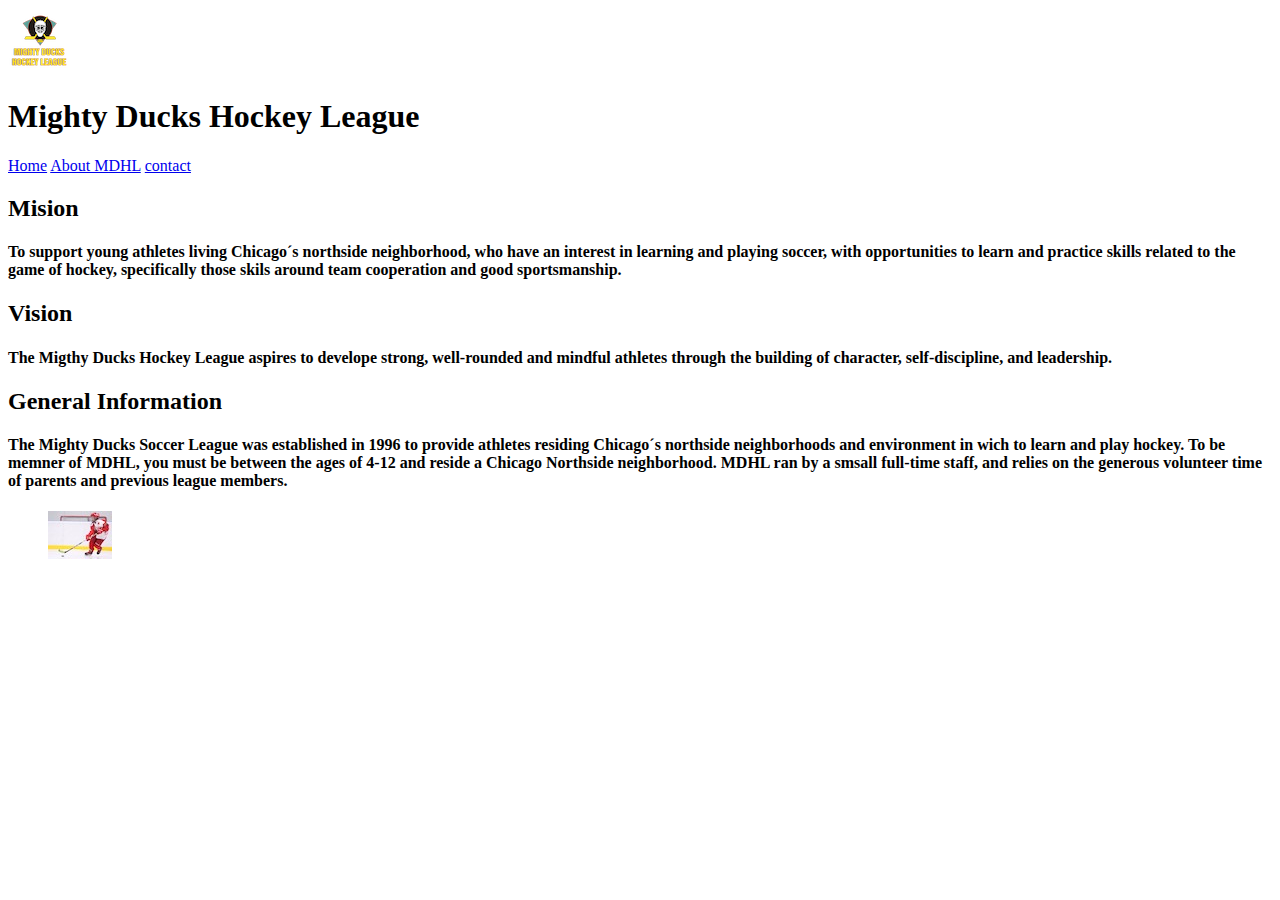
==== about.html @ 16a0219a "versionBasicaSinEstilos" ====
<!DOCTYPE html>
<html lang="en">
<head>
    <meta charset="UTF-8">
    <meta http-equiv="X-UA-Compatible" content="IE=edge">
    <meta name="viewport" content="width=device-width, initial-scale=1.0">
    <title>task1</title>
</head>
    <body>
        <header>
            <img src="./Logo.png" alt="MDHL Logo">
            <h1>Mighty Ducks Hockey League</h1>
            <nav>
                <a href="./index.html">Home</a>
                <a href="./about.html">About MDHL</a>
                <a href="./contact.html">contact</a>
            </nav>
        </header>
        
        <main>
            <section>
            <h2>Mision</h2>
                <article>
                    <h4>To support young athletes living Chicago´s northside neighborhood, who have an interest in learning and playing soccer, with opportunities to learn and practice skills related to the game of hockey, specifically those skils around team cooperation and good sportsmanship.</h4>
                </article>
            </section>
            <section>
                <h2>Vision</h2>
                    <article>
                        <h4>The Migthy Ducks Hockey League aspires to develope strong, well-rounded and mindful athletes through the building of character, self-discipline, and leadership.</h4>
                    </article>
            </section>
            <section>
                    <h2>General Information</h2>
                        <article>
                            <h4>The Mighty Ducks Soccer League was established in 1996 to provide athletes residing Chicago´s northside neighborhoods and environment in wich to learn and play hockey. To be memner of MDHL, you must be between the ages of 4-12 and reside a Chicago Northside neighborhood. MDHL ran by a smsall full-time staff, and relies on the generous volunteer time of parents and previous league members.</h4>
                        </article>
            </section>
            <aside>
               <figure> <img src="./hockey_2.jpg" alt="hockey Image 2"> </figure>
            </aside>
        </main>
    </body>
</html>
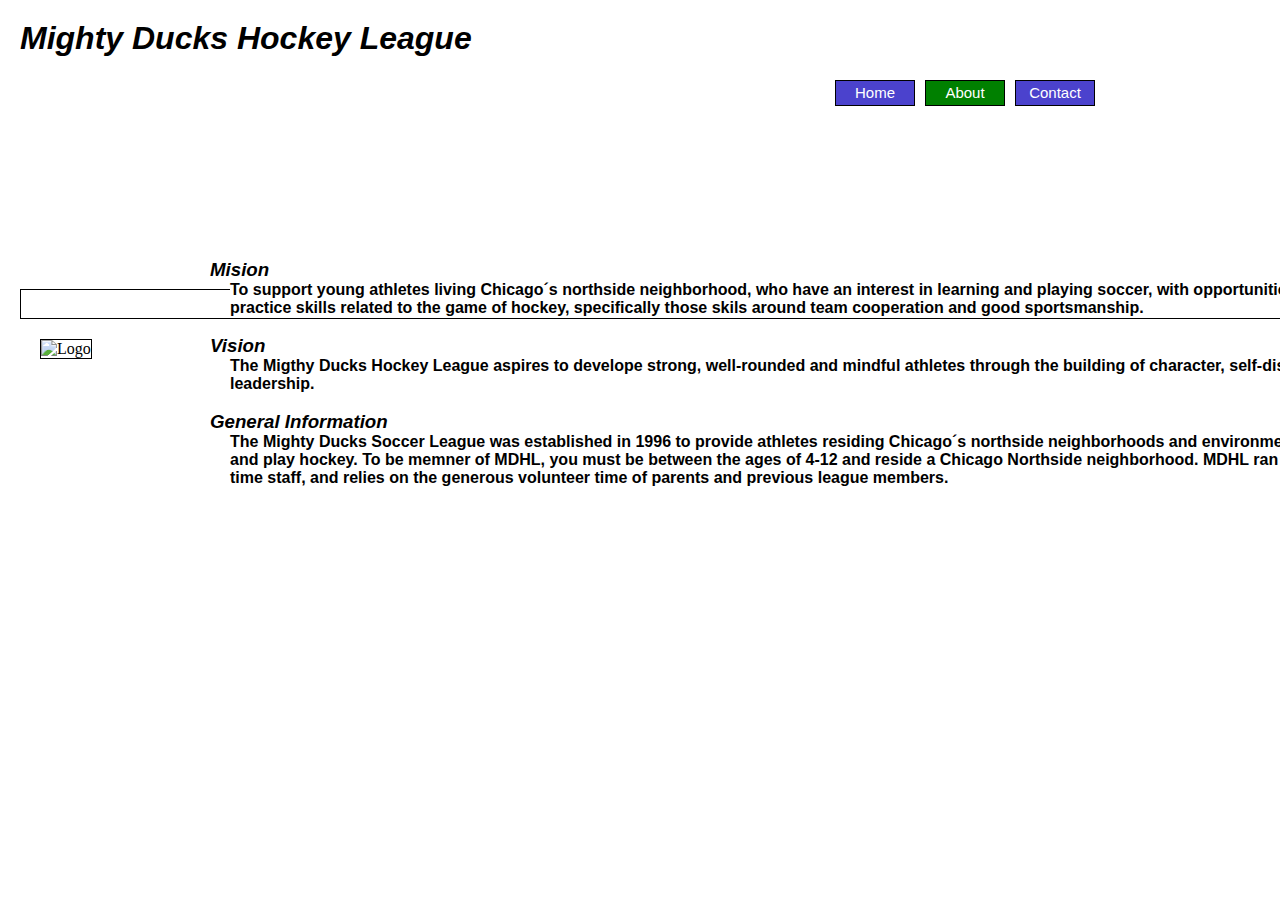
==== commit 580a700b: "modificaciones correccion" ====
--- a/about.html
+++ b/about.html
@@ -4,41 +4,39 @@
     <meta charset="UTF-8">
     <meta http-equiv="X-UA-Compatible" content="IE=edge">
     <meta name="viewport" content="width=device-width, initial-scale=1.0">
-    <title>task1</title>
+    <title>about</title>
+    <link rel="stylesheet" href="./styles.css">
+    <link rel="shortcut icon" href="./IMGs/Logo.png" type="Logo">
 </head>
     <body>
-        <header>
-            <img src="./Logo.png" alt="MDHL Logo">
+        <header>            
             <h1>Mighty Ducks Hockey League</h1>
+                      
             <nav>
                 <a href="./index.html">Home</a>
-                <a href="./about.html">About MDHL</a>
-                <a href="./contact.html">contact</a>
+                <a class="active" href="./about.html">About</a>
+                <a href="./contact.html">Contact</a>
             </nav>
+            <div id="banner"></div>  
+            <h2>About</h2>
         </header>
         
         <main>
-            <section>
-            <h2>Mision</h2>
-                <article>
+            <article>
+                <figure> 
+                    <img src="./IMGs/Logo_copy.png" alt="Logo"> 
+                </figure>
+                <p>
+                    <h3>Mision</h3>
                     <h4>To support young athletes living Chicago´s northside neighborhood, who have an interest in learning and playing soccer, with opportunities to learn and practice skills related to the game of hockey, specifically those skils around team cooperation and good sportsmanship.</h4>
-                </article>
-            </section>
-            <section>
-                <h2>Vision</h2>
-                    <article>
-                        <h4>The Migthy Ducks Hockey League aspires to develope strong, well-rounded and mindful athletes through the building of character, self-discipline, and leadership.</h4>
-                    </article>
-            </section>
-            <section>
-                    <h2>General Information</h2>
-                        <article>
-                            <h4>The Mighty Ducks Soccer League was established in 1996 to provide athletes residing Chicago´s northside neighborhoods and environment in wich to learn and play hockey. To be memner of MDHL, you must be between the ages of 4-12 and reside a Chicago Northside neighborhood. MDHL ran by a smsall full-time staff, and relies on the generous volunteer time of parents and previous league members.</h4>
-                        </article>
-            </section>
-            <aside>
-               <figure> <img src="./hockey_2.jpg" alt="hockey Image 2"> </figure>
-            </aside>
+                    <br>
+                    <h3>Vision</h3>
+                    <h4>The Migthy Ducks Hockey League aspires to develope strong, well-rounded and mindful athletes through the building of character, self-discipline, and leadership.</h4>
+                    <br>
+                    <h3>General Information</h3>
+                    <h4>The Mighty Ducks Soccer League was established in 1996 to provide athletes residing Chicago´s northside neighborhoods and environment in wich to learn and play hockey. To be memner of MDHL, you must be between the ages of 4-12 and reside a Chicago Northside neighborhood. MDHL ran by a smsall full-time staff, and relies on the generous volunteer time of parents and previous league members.</h4>
+                </p>
+            </article>
         </main>
     </body>
 </html>--- a/styles.css
+++ b/styles.css
@@ -0,0 +1,93 @@
+* {
+    margin: 0;
+    padding: 0;
+    box-sizing: border-box;
+    background-color: white;
+
+}
+
+h1{
+    margin: 20px 20px 0;
+    font-family:'Lucida Sans', Geneva, Verdana, sans-serif;
+    font-style: italic;
+}
+
+h2{
+    background-color: rgb(255, 255, 255);
+    border: solid 1px;
+    width: 100%;
+    height: 30px;
+    font-family:'Lucida Sans', 'Lucida Grande', 'Lucida Sans Unicode', Geneva, Verdana, sans-serif;
+    font-size: 20px;
+    text-align: center;
+    position: relative;
+    margin: 0 20px;
+}
+
+img {
+    max-width: 100px;
+    border: solid black 1px;
+}
+
+article {
+    margin: 0 20px;
+}
+
+h3 {
+    position: relative;
+    left: 170px;
+    bottom: 100px;
+    font-style: italic;
+    font-family: 'Lucida Sans', 'Lucida Grande', 'Lucida Sans Unicode', Geneva, Verdana, sans-serif;
+}
+
+h4 {
+    position: relative;
+    left: 190px;
+    bottom: 100px;
+    font-family: 'Lucida Sans', 'Lucida Sans Unicode', Geneva, Verdana, sans-serif;
+}
+
+main {
+    position: relative;
+    margin: 20px;
+}
+
+nav {    
+    position: relative;
+    left: 65%;
+    top: 20px;
+    background: none;
+    z-index: 1;
+}
+
+nav a {
+    position: relative;
+    border: solid black 1px;
+    display: inline-block;
+    font-family: 'Lucida Sans', 'Lucida Grande', 'Lucida Sans Unicode', Geneva, Verdana, sans-serif;
+    font-size: 15px;
+    color: white;
+    background-color: rgb(75, 66, 205);
+    text-decoration: none;
+    text-align: center;
+    padding: 3px;
+    margin: 3px;
+    width: 80px;
+    height: 26px;
+}
+
+#banner{
+    background-image:url(./IMGs/design1_image2.jpg);
+    background-size: cover;
+    width: 100%;
+    height: 200px;
+    position: relative;
+    margin: 0 20px;
+}
+
+.active {
+    background-color: green;
+}
+
+
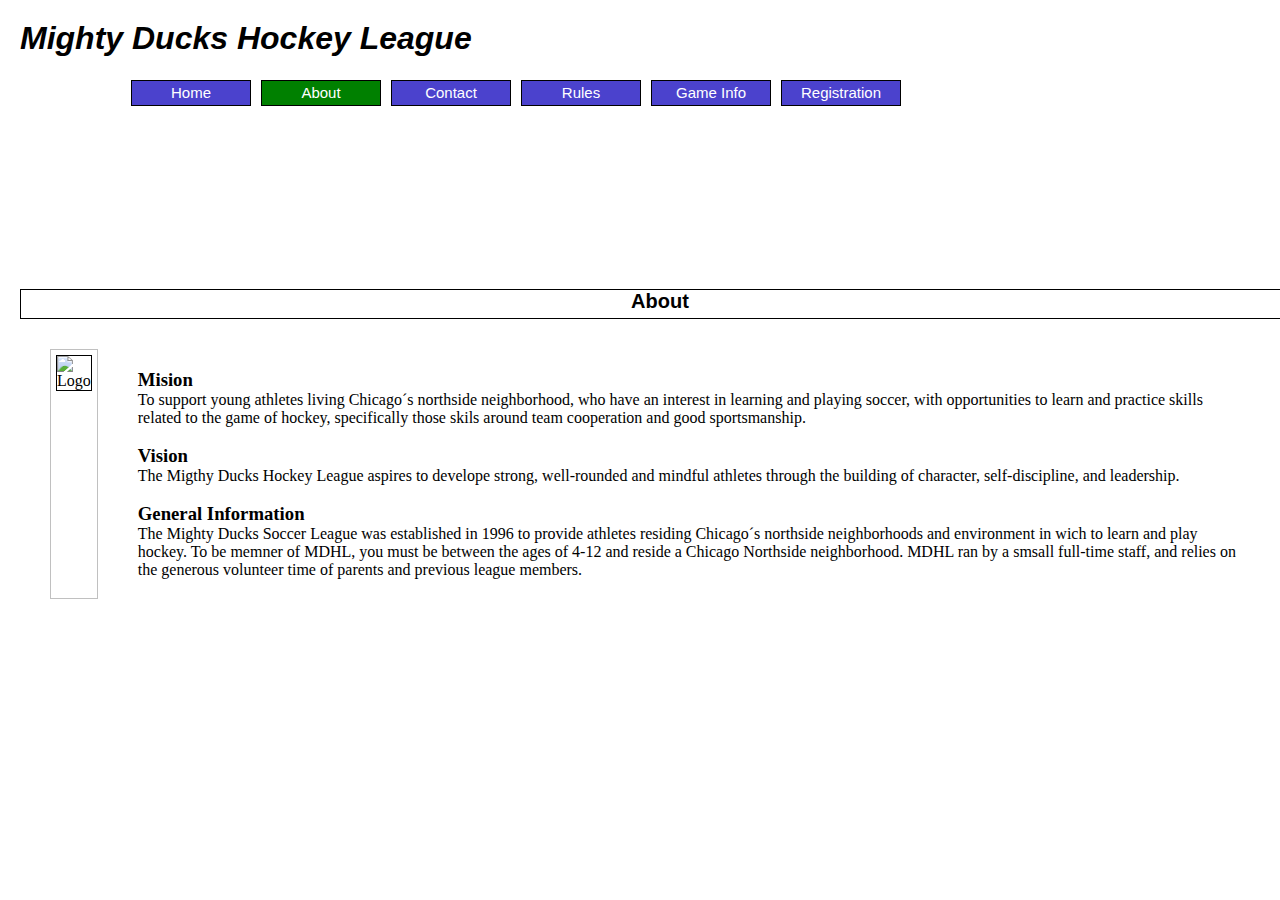
==== commit eb3ffb74: "actualizacion" ====
--- a/about.html
+++ b/about.html
@@ -6,7 +6,7 @@
     <meta name="viewport" content="width=device-width, initial-scale=1.0">
     <title>about</title>
     <link rel="stylesheet" href="./styles.css">
-    <link rel="shortcut icon" href="./IMGs/Logo.png" type="Logo">
+    <link rel="shortcut icon" href="./IMGs/Logo.png">
 </head>
     <body>
         <header>            
@@ -16,6 +16,9 @@
                 <a href="./index.html">Home</a>
                 <a class="active" href="./about.html">About</a>
                 <a href="./contact.html">Contact</a>
+                <a href="./rules.html">Rules</a>
+                <a href="./gInfo.html">Game Info</a>
+                <a href="./rForm.html">Registration</a>
             </nav>
             <div id="banner"></div>  
             <h2>About</h2>
@@ -26,16 +29,17 @@
                 <figure> 
                     <img src="./IMGs/Logo_copy.png" alt="Logo"> 
                 </figure>
-                <p>
+                <div>
                     <h3>Mision</h3>
-                    <h4>To support young athletes living Chicago´s northside neighborhood, who have an interest in learning and playing soccer, with opportunities to learn and practice skills related to the game of hockey, specifically those skils around team cooperation and good sportsmanship.</h4>
+                    To support young athletes living Chicago´s northside neighborhood, who have an interest in learning and playing soccer, with opportunities to learn and practice skills related to the game of hockey, specifically those skils around team cooperation and good sportsmanship.
+                    <br><br>
+                    <h3>Vision</h3>
+                    The Migthy Ducks Hockey League aspires to develope strong, well-rounded and mindful athletes through the building of character, self-discipline, and leadership.
+                    <br><br>
+                    <h3>General Information</h3>
+                    The Mighty Ducks Soccer League was established in 1996 to provide athletes residing Chicago´s northside neighborhoods and environment in wich to learn and play hockey. To be memner of MDHL, you must be between the ages of 4-12 and reside a Chicago Northside neighborhood. MDHL ran by a smsall full-time staff, and relies on the generous volunteer time of parents and previous league members.
                     <br>
-                    <h3>Vision</h3>
-                    <h4>The Migthy Ducks Hockey League aspires to develope strong, well-rounded and mindful athletes through the building of character, self-discipline, and leadership.</h4>
-                    <br>
-                    <h3>General Information</h3>
-                    <h4>The Mighty Ducks Soccer League was established in 1996 to provide athletes residing Chicago´s northside neighborhoods and environment in wich to learn and play hockey. To be memner of MDHL, you must be between the ages of 4-12 and reside a Chicago Northside neighborhood. MDHL ran by a smsall full-time staff, and relies on the generous volunteer time of parents and previous league members.</h4>
-                </p>
+                </div>
             </article>
         </main>
     </body>
--- a/styles.css
+++ b/styles.css
@@ -24,6 +24,10 @@
     margin: 0 20px;
 }
 
+#logo{
+    border: none;
+    margin-top: 40px;
+}
 img {
     max-width: 100px;
     border: solid black 1px;
@@ -33,20 +37,15 @@
     margin: 0 20px;
 }
 
-h3 {
-    position: relative;
+p {
+    position: flex;
+    align-items: flex-start;
     left: 170px;
     bottom: 100px;
     font-style: italic;
     font-family: 'Lucida Sans', 'Lucida Grande', 'Lucida Sans Unicode', Geneva, Verdana, sans-serif;
 }
 
-h4 {
-    position: relative;
-    left: 190px;
-    bottom: 100px;
-    font-family: 'Lucida Sans', 'Lucida Sans Unicode', Geneva, Verdana, sans-serif;
-}
 
 main {
     position: relative;
@@ -55,7 +54,7 @@
 
 nav {    
     position: relative;
-    left: 65%;
+    left: 10%;
     top: 20px;
     background: none;
     z-index: 1;
@@ -73,7 +72,7 @@
     text-align: center;
     padding: 3px;
     margin: 3px;
-    width: 80px;
+    width: 120px;
     height: 26px;
 }
 
@@ -90,4 +89,69 @@
     background-color: green;
 }
 
+table {
+    width: 100%;
+    position: relative;
+    border: 1px solid black;
+}
+th {
+    border: 1px solid black;
+    background-color: aqua;
+}
+td {
+    padding: 2rem;
+    margin: 2rem;
+    border: 1px solid black
+}
+caption {
+    border: 1px solid black;
+    background-color: rgb(255, 254, 195);
+}
+article {
+    width: 100%;
+    display: flex;
+    position: relative;
+    margin: 0 20px;
+}
+div {
+    margin: 30px;
+}
 
+#contactInfo {
+    width: 100%;
+    display: flex;
+    position: relative;
+    align-items: flex-start;
+    
+}
+
+#phone {
+    flex-wrap: initial;
+}
+#email {
+    flex-wrap: initial;
+}
+
+figure{
+    border: thin #c0c0c0 solid;
+    display: flex;
+    flex-flow: column;
+    padding: 5px;
+    max-width: 300px;
+    margin: 10px;
+    align-content: center;
+}
+
+#mapas{
+    display: flex;
+    flex-wrap: wrap;
+    margin: 10px;
+}
+
+figcaption{
+    background-color: #7f6a6a;
+    color: #fff;
+    font: italic smaller sans-serif;
+    padding: 3px;
+    text-align: center;
+}